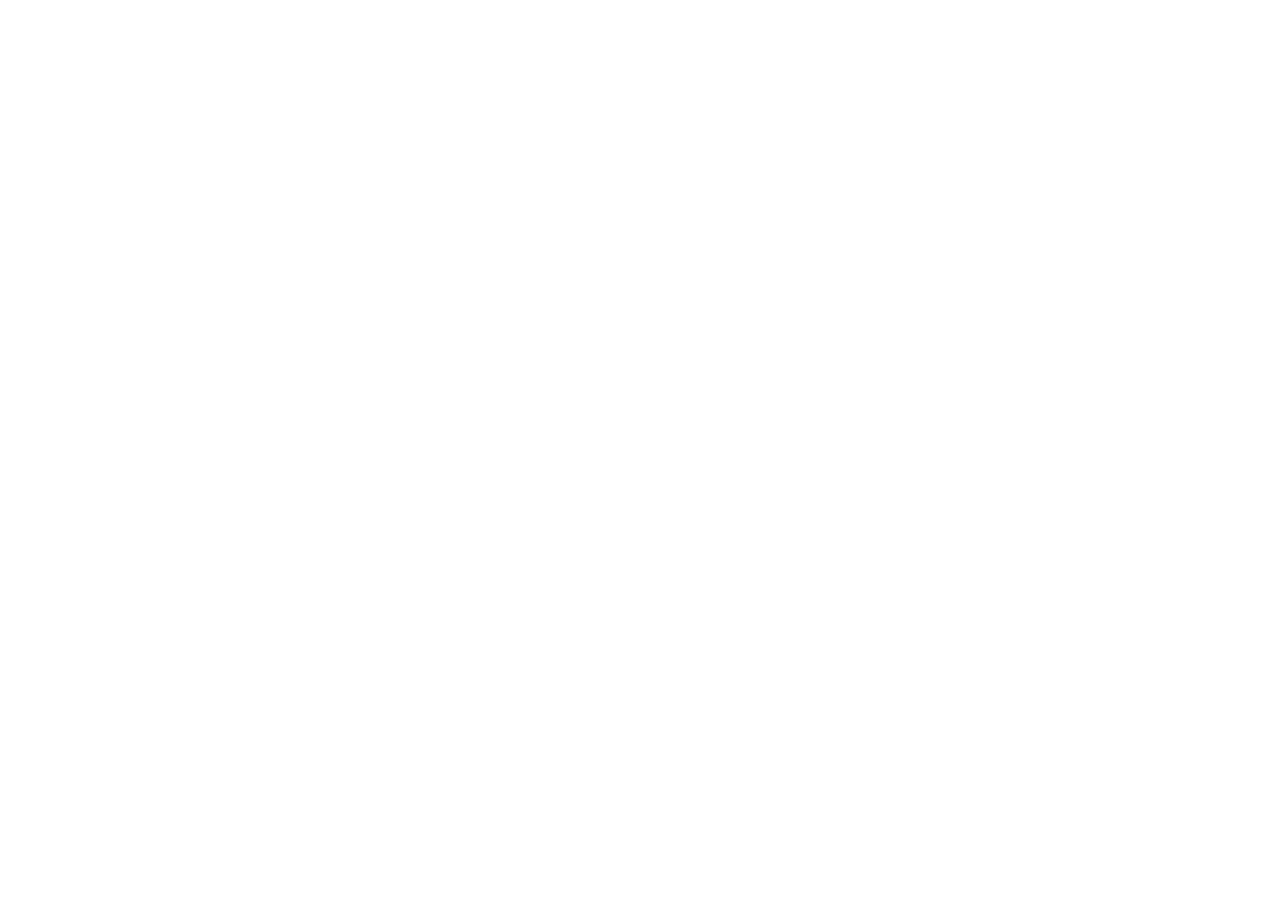
==== index.html @ 73181d96 "Börjat" ====
<!DOCTYPE html>
<html lang="en">
<head>
    <meta charset="UTF-8">
    <meta http-equiv="X-UA-Compatible" content="IE=edge">
    <meta name="viewport" content="width=device-width, initial-scale=1.0">
    <title>Index</title>
</head>
<body>
    
</body>
</html>
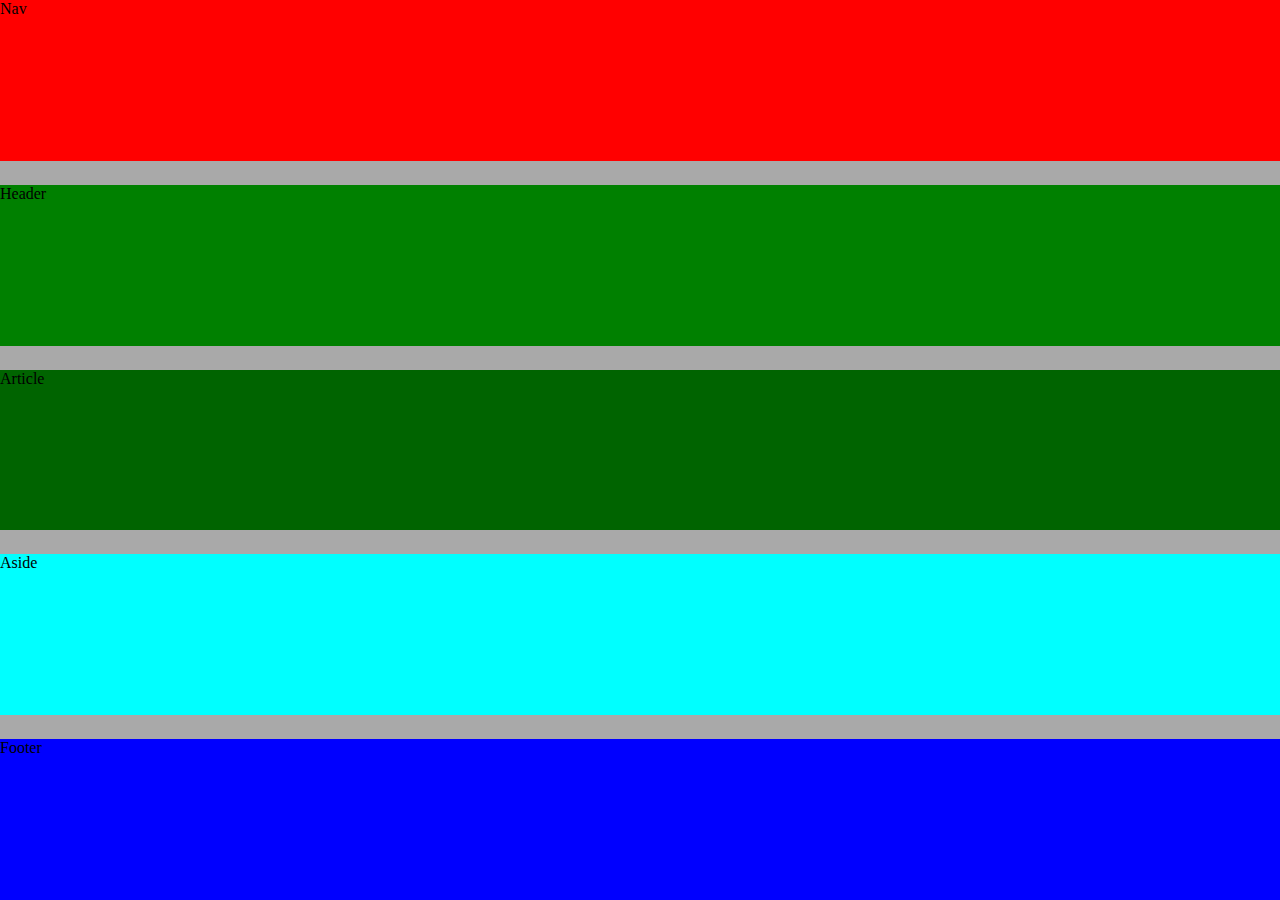
==== commit d51f9e7b: "börjat koda" ====
--- a/index.html
+++ b/index.html
@@ -5,8 +5,19 @@
     <meta http-equiv="X-UA-Compatible" content="IE=edge">
     <meta name="viewport" content="width=device-width, initial-scale=1.0">
     <title>Index</title>
+    <link rel="stylesheet" href="indexCSS.css">
 </head>
 <body>
+    <div class="gridContainer">
+        <nav> Nav </nav>
+        <header> Header </header>
+        <article> Article </article>
+        <aside> Aside </aside>
+        <footer> Footer </footer>
+
+    </div>
+
+
     
 </body>
 </html>--- a/indexCSS.css
+++ b/indexCSS.css
@@ -0,0 +1,47 @@
+body{
+    margin:0;
+    box-sizing: border-box;
+}
+
+
+.gridContainer{
+    display: grid;
+    background-color: darkgrey;
+    grid-template-areas: "nav"
+    "header"
+    "article"
+    "aside"
+    "footer";
+    height:100vh;
+    gap: 3ch;
+}
+nav{
+    grid-area: nav; 
+    background-color: red;
+    width: 1fr;
+    height:1fr
+}
+header{
+    grid-area: header;
+    background-color: green;
+    width: 1fr;
+    height:1fr
+}
+article{
+    grid-area: article;
+    background-color: darkgreen;
+    width: 1fr;
+    height:1fr
+}
+aside{
+    grid-area: aside;
+    background-color:aqua;
+    width: 1fr;
+    height:1fr
+}
+footer{
+    grid-area: footer;
+    background-color:blue ;
+    width: 1fr;
+    height:1fr
+}
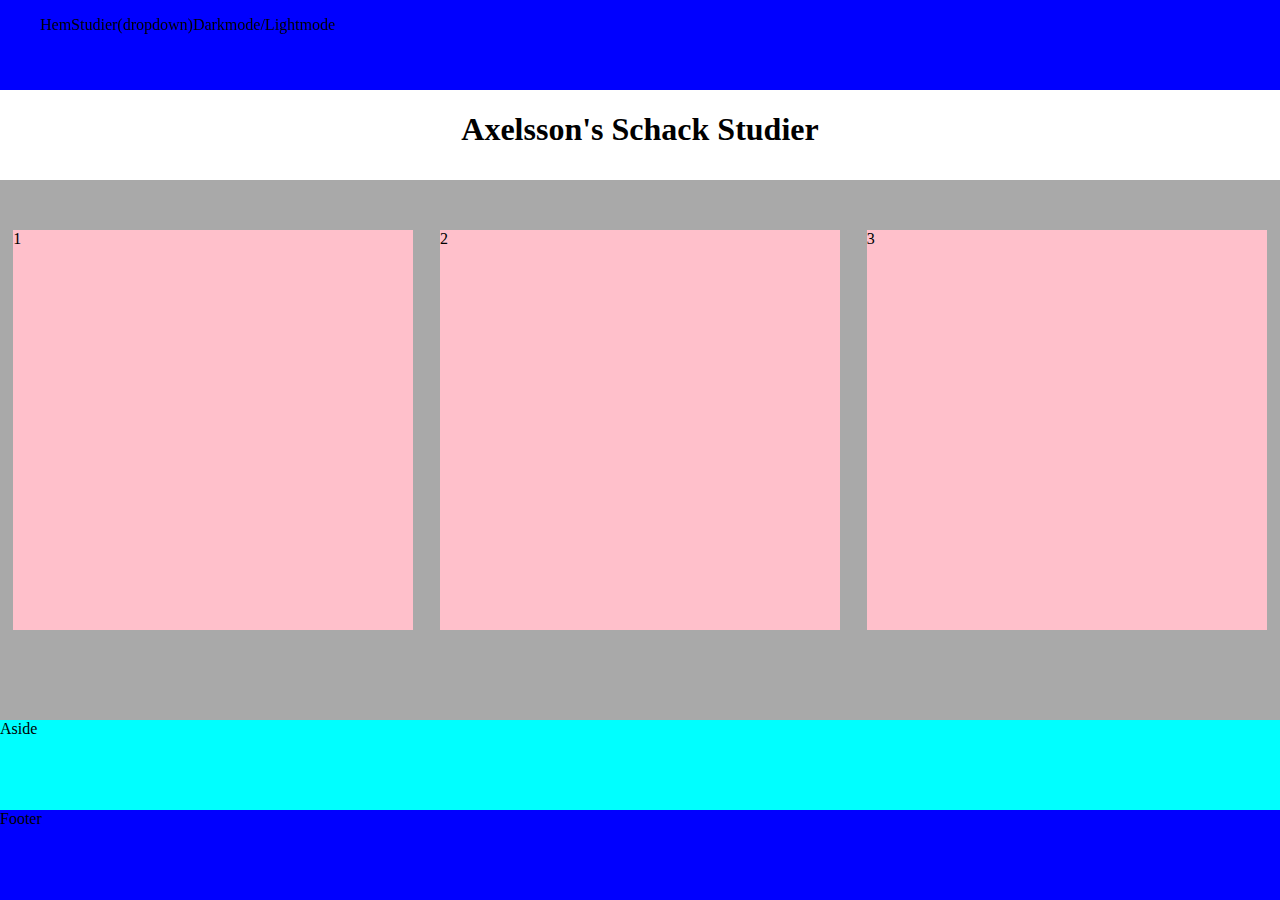
==== commit 7d63c438: "fortsättning på index sidan" ====
--- a/index.html
+++ b/index.html
@@ -9,9 +9,25 @@
 </head>
 <body>
     <div class="gridContainer">
-        <nav> Nav </nav>
-        <header> Header </header>
-        <article> Article </article>
+        <nav> 
+            <ul>
+                <li>Hem</li>
+                <li>Studier(dropdown)</li>
+                <li>Darkmode/Lightmode</li>
+                
+            </ul>    
+        
+        </nav>
+        <header> 
+            <h1>Axelsson's Schack Studier</h1>
+
+        </header>
+        <article class="flexContainer"> 
+            <div class="one"> 1 </div>
+            <div class="one"> 2 </div>
+            <div class="one"> 3 </div>
+
+        </article>
         <aside> Aside </aside>
         <footer> Footer </footer>
 
--- a/indexCSS.css
+++ b/indexCSS.css
@@ -1,47 +1,69 @@
 body{
     margin:0;
+    padding:0;
     box-sizing: border-box;
 }
 
 
 .gridContainer{
     display: grid;
-    background-color: darkgrey;
+    background-color: white;
     grid-template-areas: "nav"
     "header"
     "article"
     "aside"
     "footer";
-    height:100vh;
-    gap: 3ch;
+    
+    
 }
+
+
 nav{
     grid-area: nav; 
-    background-color: red;
-    width: 1fr;
-    height:1fr
+    background-color: blue;
+    height:10vh;
 }
+ul{
+    list-style-type:none;
+    position:fixed;
+}
+li{
+float:left;
+}
+
+
+
 header{
     grid-area: header;
-    background-color: green;
-    width: 1fr;
-    height:1fr
+    height:10vh;
+    display:flex;
+    justify-content: center;
 }
 article{
     grid-area: article;
     background-color: darkgreen;
-    width: 1fr;
-    height:1fr
+    height:60vh;
 }
 aside{
     grid-area: aside;
     background-color:aqua;
-    width: 1fr;
-    height:1fr
+    height:10vh;
 }
 footer{
     grid-area: footer;
     background-color:blue ;
-    width: 1fr;
-    height:1fr
+    height:10vh;
 }
+.flexContainer{
+    display: flex;
+    background-color: darkgrey;
+    flex-direction: row;
+    justify-content: space-around;
+    
+}
+.one{
+width: 400px;
+height:400px;
+background-color: pink;
+margin-top:50px;
+}
